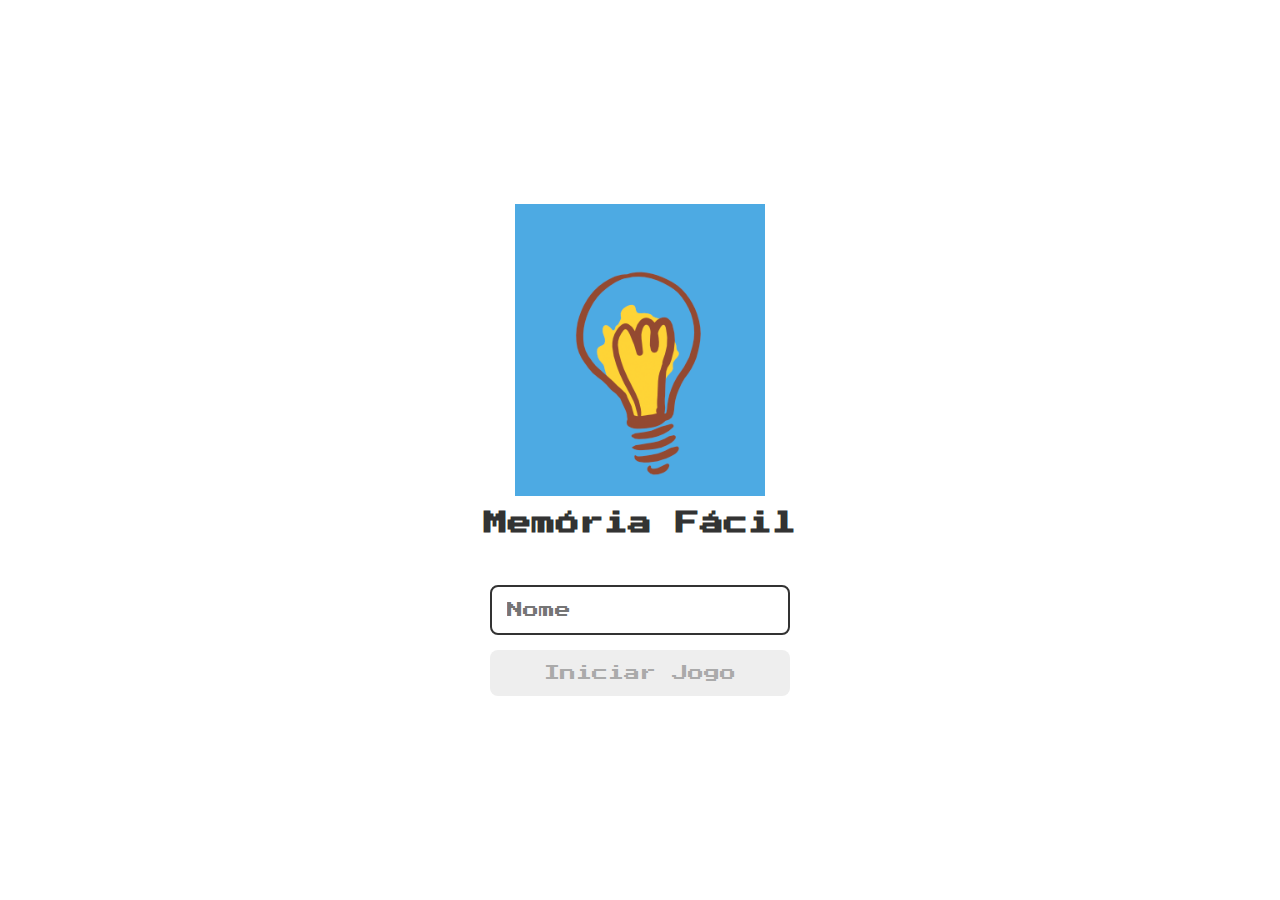
==== index.html @ cccfa5c0 "Add files via upload" ====
<!DOCTYPE html>
<html lang="pt-br">
<head>
    <meta charset="UTF-8">
    <meta http-equiv="X-UA-Compatible" content="IE=edge">
    <meta name="viewport" content="width=device-width, initial-scale=1.0">
    <title>Login</title>
    <link rel="stylesheet" href="css/reset.css">
    <link rel="stylesheet" href="css/login.css">
   
</head>
<body>
    
    <form class="login_form">
        <div class="login_header">
              <img src="img/lampada.gif" alt="lampada">
                <h1>Memória Fácil</h1>
        </div>

        <input type="text" placeholder="Nome" class="login_input">
        <button type="submit" class="login_button" disabled>Iniciar Jogo</button>
    </form>


    <script src="js/login.js"></script>
</body>
</html>
---- css/login.css ----
.login_form{
    display: flex;
    flex-direction: column;
    align-items: center;
    height: 100vh;
    justify-content: center;
}

.login_header{
    display: flex;
    flex-direction: column;
    align-items: center;
    justify-content: center;
    margin-bottom: 50px;
}

.login_header img{
    width: 250px;
    margin-bottom: 15px;
}

.login_header h1{
    color: #333;
    font-size: 1.5em;
}

.login_input{
    border: 2px solid #333;
    border-radius: 8px;
    color: #333;
    font-size: 1em;
    margin-bottom: 15px;
    max-width: 300px;
    width: 100%;
    padding: 15px;
    outline: none;
}

.login_button{
    background: #ee665c;
    padding: 15px;
    border-radius:8px;
    color: white;
    cursor: pointer;
    font-size: 1em;
    max-width: 300px;
    padding: 15px;
    width: 100%;
}

.login_button:disabled{
    background-color: #eee;
    color:#aaa;
    cursor: auto;

}
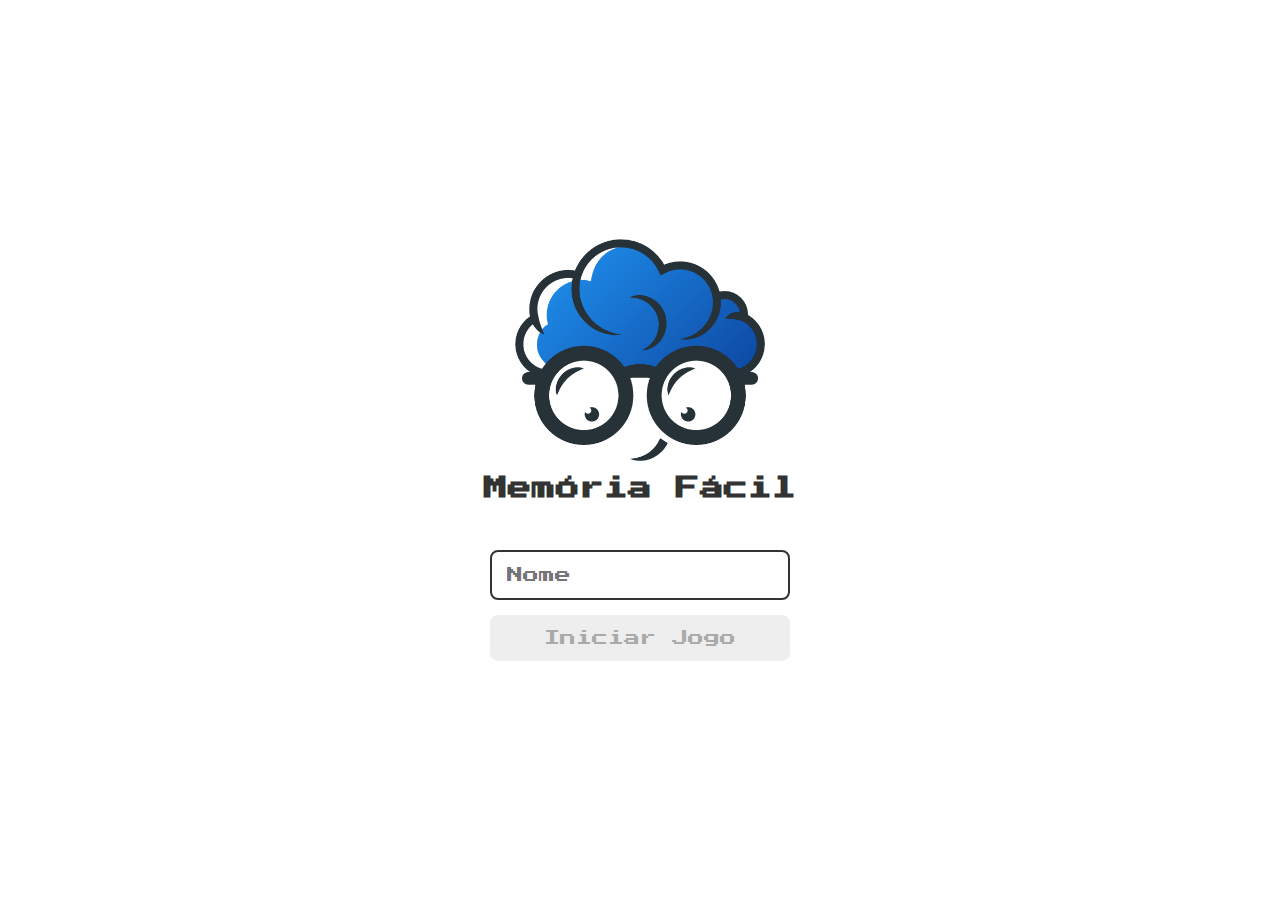
==== commit 17e34d1a: "adicionando logo com imagem matricial" ====
--- a/index.html
+++ b/index.html
@@ -7,21 +7,18 @@
     <title>Login</title>
     <link rel="stylesheet" href="css/reset.css">
     <link rel="stylesheet" href="css/login.css">
-   
 </head>
 <body>
-    
     <form class="login_form">
         <div class="login_header">
-              <img src="img/lampada.gif" alt="lampada">
-                <h1>Memória Fácil</h1>
+            <img src="img/logo-game-memory.png" alt="lampada">
+            <h1>Memória Fácil</h1>
         </div>
 
         <input type="text" placeholder="Nome" class="login_input">
         <button type="submit" class="login_button" disabled>Iniciar Jogo</button>
     </form>
 
-
     <script src="js/login.js"></script>
 </body>
 </html>--- a/css/login.css
+++ b/css/login.css
@@ -1,4 +1,4 @@
-.login_form{
+.login_form {
     display: flex;
     flex-direction: column;
     align-items: center;
@@ -6,7 +6,7 @@
     justify-content: center;
 }
 
-.login_header{
+.login_header {
     display: flex;
     flex-direction: column;
     align-items: center;
@@ -14,17 +14,17 @@
     margin-bottom: 50px;
 }
 
-.login_header img{
+.login_header img {
     width: 250px;
     margin-bottom: 15px;
 }
 
-.login_header h1{
+.login_header h1 {
     color: #333;
     font-size: 1.5em;
 }
 
-.login_input{
+.login_input {
     border: 2px solid #333;
     border-radius: 8px;
     color: #333;
@@ -36,10 +36,10 @@
     outline: none;
 }
 
-.login_button{
+.login_button {
     background: #ee665c;
     padding: 15px;
-    border-radius:8px;
+    border-radius: 8px;
     color: white;
     cursor: pointer;
     font-size: 1em;
@@ -48,9 +48,8 @@
     width: 100%;
 }
 
-.login_button:disabled{
+.login_button:disabled {
     background-color: #eee;
     color:#aaa;
     cursor: auto;
-
 }
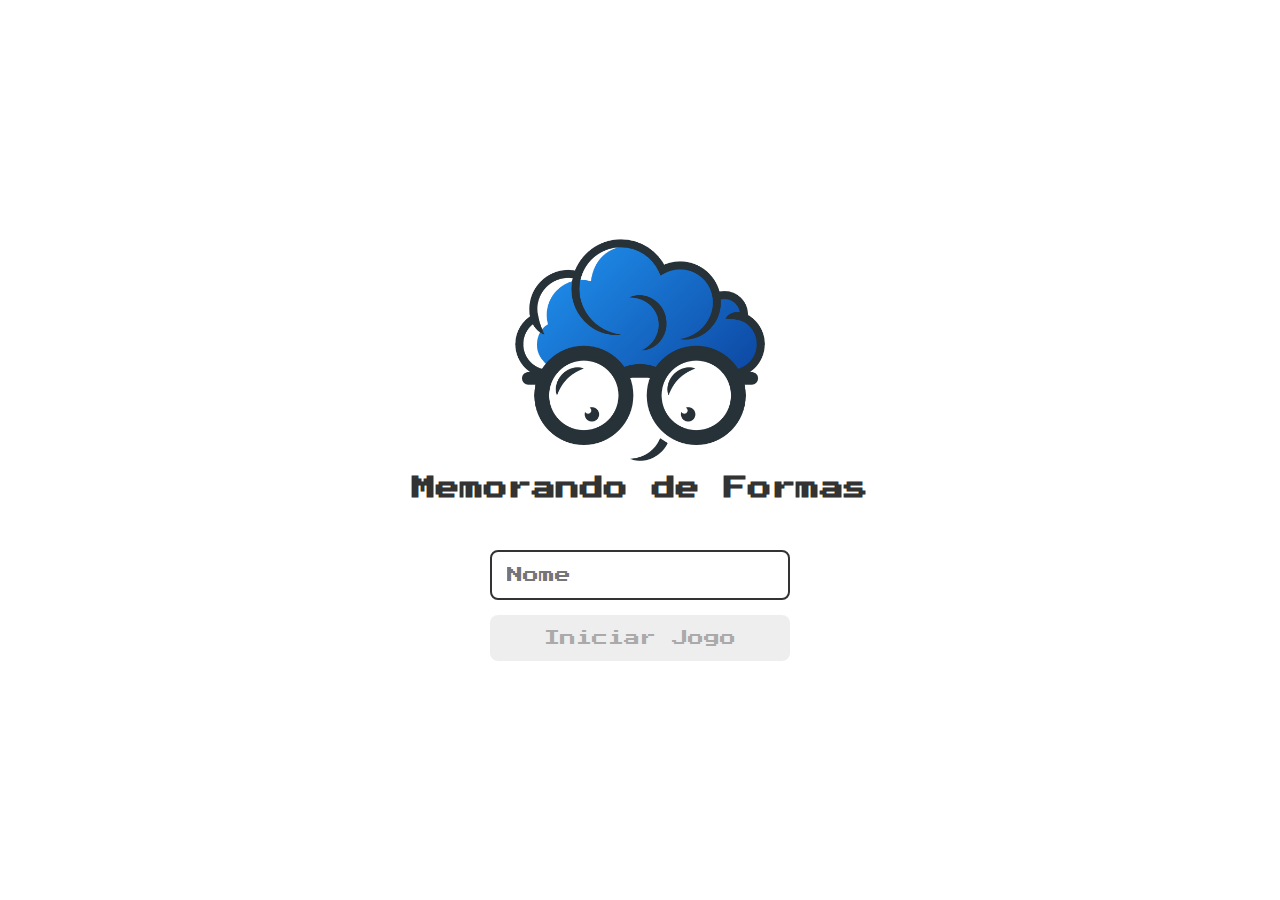
==== commit 203b4057: "update title pages, favicon" ====
--- a/index.html
+++ b/index.html
@@ -4,7 +4,8 @@
     <meta charset="UTF-8">
     <meta http-equiv="X-UA-Compatible" content="IE=edge">
     <meta name="viewport" content="width=device-width, initial-scale=1.0">
-    <title>Login</title>
+    <title>Memorando de Formas</title>
+    <link rel="icon" type="image/x-icon" href="/img/logo-game-memory.png">
     <link rel="stylesheet" href="css/reset.css">
     <link rel="stylesheet" href="css/login.css">
 </head>
@@ -12,7 +13,7 @@
     <form class="login_form">
         <div class="login_header">
             <img src="img/logo-game-memory.png" alt="lampada">
-            <h1>Memória Fácil</h1>
+            <h1>Memorando de Formas</h1>
         </div>
 
         <input type="text" placeholder="Nome" class="login_input">
